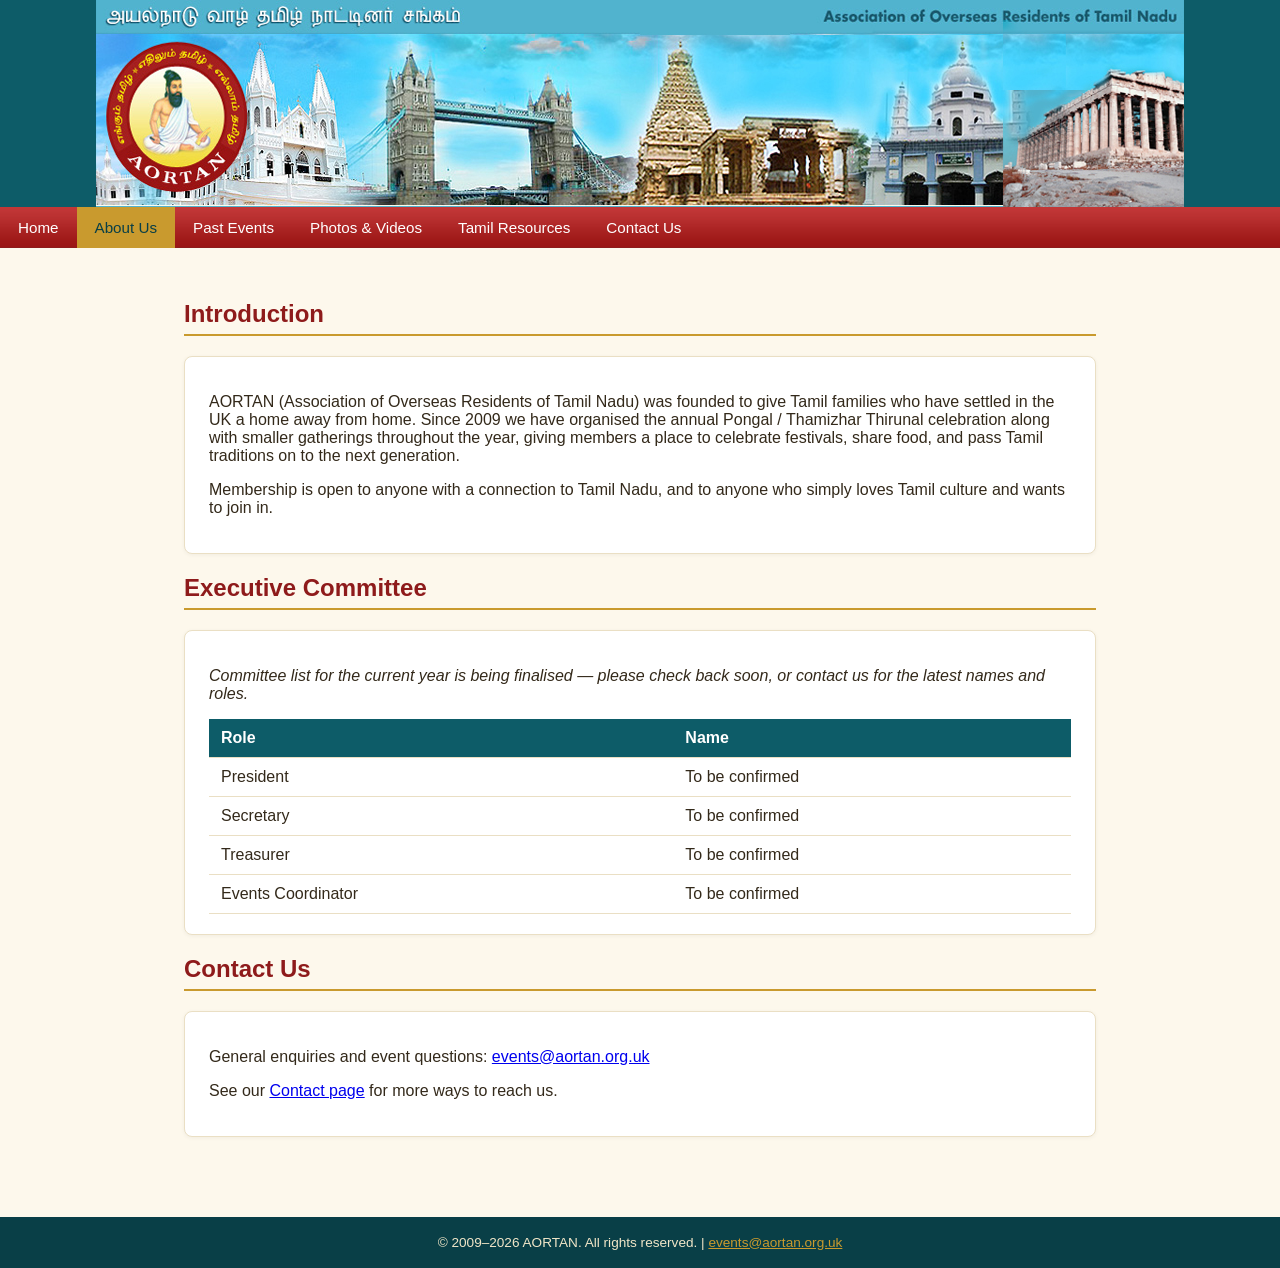
==== about.html @ 750b4f48 "Initial AORTAN community site Static rebuild of aortan.org.uk for free hosting, reusing the original" ====
<!DOCTYPE html>
<html lang="en">
<head>
<meta charset="UTF-8">
<meta name="viewport" content="width=device-width, initial-scale=1.0">
<title>About Us | AORTAN</title>
<link rel="icon" href="logo.svg" type="image/svg+xml">
<link rel="stylesheet" href="style.css">
</head>
<body>
<header class="site-header">
  <img src="images/header22.jpg" alt="AORTAN - Association of Overseas Residents of Tamil Nadu" class="banner">
</header>
<nav class="site-nav">
  <ul>
    <li><a href="index.html">Home</a></li>
    <li><a href="about.html" class="active">About Us</a></li>
    <li><a href="events.html">Past Events</a></li>
    <li><a href="gallery.html">Photos &amp; Videos</a></li>
    <li><a href="resources.html">Tamil Resources</a></li>
    <li><a href="contact.html">Contact Us</a></li>
  </ul>
</nav>
<main>
  <h2>Introduction</h2>
  <div class="card">
    <p>AORTAN (Association of Overseas Residents of Tamil Nadu) was founded to give Tamil families who have
      settled in the UK a home away from home. Since 2009 we have organised the annual Pongal / Thamizhar
      Thirunal celebration along with smaller gatherings throughout the year, giving members a place to
      celebrate festivals, share food, and pass Tamil traditions on to the next generation.</p>
    <p>Membership is open to anyone with a connection to Tamil Nadu, and to anyone who simply loves Tamil
      culture and wants to join in.</p>
  </div>

  <h2>Executive Committee</h2>
  <div class="card">
    <p><em>Committee list for the current year is being finalised — please check back soon, or contact us
      for the latest names and roles.</em></p>
    <table class="committee">
      <thead>
        <tr><th>Role</th><th>Name</th></tr>
      </thead>
      <tbody>
        <tr><td>President</td><td>To be confirmed</td></tr>
        <tr><td>Secretary</td><td>To be confirmed</td></tr>
        <tr><td>Treasurer</td><td>To be confirmed</td></tr>
        <tr><td>Events Coordinator</td><td>To be confirmed</td></tr>
      </tbody>
    </table>
  </div>

  <h2>Contact Us</h2>
  <div class="card">
    <p>General enquiries and event questions:
      <a href="mailto:events@aortan.org.uk">events@aortan.org.uk</a></p>
    <p>See our <a href="contact.html">Contact page</a> for more ways to reach us.</p>
  </div>
</main>
<footer class="site-footer">
  &copy; 2009&ndash;2026 AORTAN. All rights reserved. | <a href="mailto:events@aortan.org.uk">events@aortan.org.uk</a>
</footer>
</body>
</html>
---- style.css ----
:root {
  --teal: #0d5c68;
  --teal-dark: #093f47;
  --maroon: #8e1b1b;
  --gold: #c99a2e;
  --cream: #fdf8ec;
  --text: #33291a;
}

* { box-sizing: border-box; }

body {
  margin: 0;
  font-family: "Segoe UI", Tahoma, Verdana, sans-serif;
  color: var(--text);
  background: var(--cream);
}

header.site-header {
  background: var(--teal);
  text-align: center;
  line-height: 0;
}

header.site-header img.banner {
  width: 100%;
  max-width: 1088px;
  height: auto;
  display: inline-block;
}

nav.site-nav {
  background: var(--maroon) url("images/bgMenu.gif") repeat-x;
}

nav.site-nav ul {
  list-style: none;
  margin: 0;
  padding: 0;
  display: flex;
  flex-wrap: wrap;
}

nav.site-nav a {
  display: block;
  color: #fff;
  text-decoration: none;
  padding: 12px 18px;
  font-size: 0.95rem;
}

nav.site-nav a:hover,
nav.site-nav a.active {
  background: var(--gold);
  color: var(--teal-dark);
}

main {
  max-width: 960px;
  margin: 0 auto;
  padding: 32px 24px 60px;
}

main h2 {
  color: var(--maroon);
  border-bottom: 2px solid var(--gold);
  padding-bottom: 6px;
}

.card {
  background: #fff;
  border: 1px solid #eadfc4;
  border-radius: 8px;
  padding: 20px 24px;
  margin-bottom: 20px;
  box-shadow: 0 1px 4px rgba(0,0,0,0.05);
}

.notice {
  background: #fbf1d3;
  border-left: 4px solid var(--gold);
  padding: 14px 18px;
  margin-bottom: 20px;
  border-radius: 4px;
}

.tamil {
  font-size: 1.1rem;
  color: var(--maroon);
}

table.committee {
  width: 100%;
  border-collapse: collapse;
}

table.committee th, table.committee td {
  text-align: left;
  padding: 10px 12px;
  border-bottom: 1px solid #eadfc4;
}

table.committee th {
  background: var(--teal);
  color: #fff;
}

ul.resource-list {
  list-style: none;
  padding: 0;
}

ul.resource-list li {
  padding: 8px 0;
  border-bottom: 1px dashed #eadfc4;
}

ul.resource-list a {
  color: var(--teal-dark);
  font-weight: 600;
  text-decoration: none;
}

ul.resource-list a:hover {
  text-decoration: underline;
}

.gallery-grid {
  display: grid;
  grid-template-columns: repeat(auto-fit, minmax(180px, 1fr));
  gap: 16px;
}

.gallery-placeholder {
  background: #f1e6c8;
  border: 1px dashed var(--gold);
  border-radius: 8px;
  padding: 40px 10px;
  text-align: center;
  color: #8a763f;
  font-size: 0.9rem;
}

footer.site-footer {
  background: var(--teal-dark);
  color: #f1e6c8;
  text-align: center;
  padding: 18px;
  font-size: 0.85rem;
}

footer.site-footer a { color: var(--gold); }

@media (max-width: 600px) {
  header.site-header .tamil-line { margin-left: 0; text-align: left; }
}
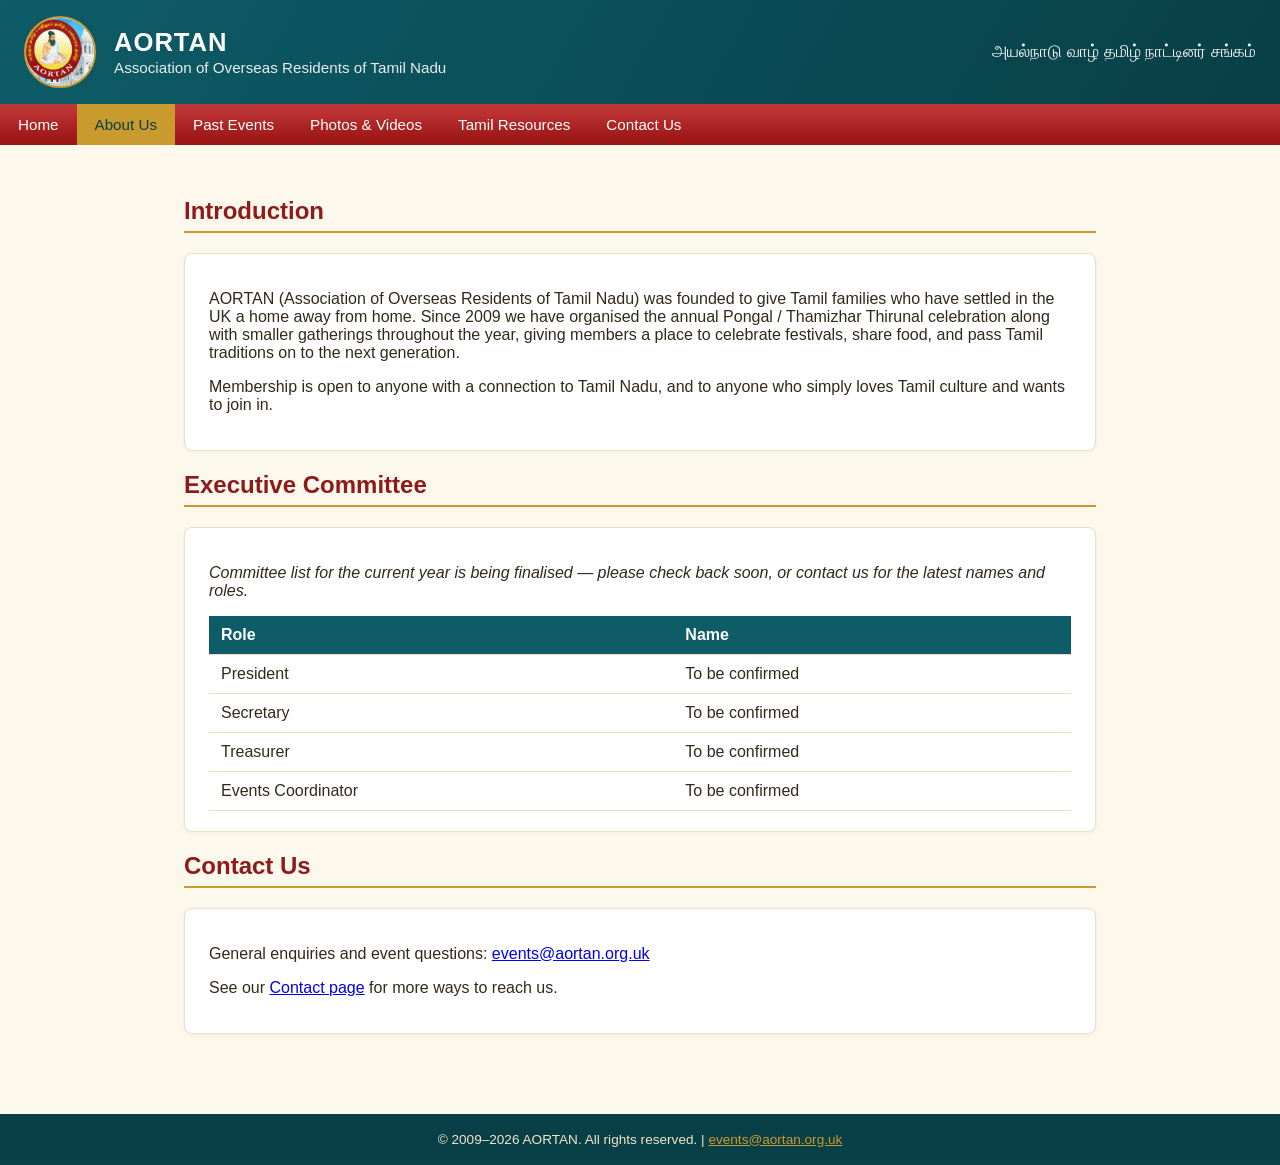
==== commit f4558bd9: "Replace dated banner photo with logo + name header The landmark-photo strip looked old; header now s" ====
--- a/about.html
+++ b/about.html
@@ -4,12 +4,17 @@
 <meta charset="UTF-8">
 <meta name="viewport" content="width=device-width, initial-scale=1.0">
 <title>About Us | AORTAN</title>
-<link rel="icon" href="logo.svg" type="image/svg+xml">
+<link rel="icon" href="images/logo-circle.png" type="image/png">
 <link rel="stylesheet" href="style.css">
 </head>
 <body>
 <header class="site-header">
-  <img src="images/header22.jpg" alt="AORTAN - Association of Overseas Residents of Tamil Nadu" class="banner">
+  <img src="images/logo-circle.png" alt="AORTAN logo" class="logo">
+  <div class="title-block">
+    <h1>AORTAN</h1>
+    <p>Association of Overseas Residents of Tamil Nadu</p>
+  </div>
+  <div class="tamil-line">அயல்நாடு வாழ் தமிழ் நாட்டினர் சங்கம்</div>
 </header>
 <nav class="site-nav">
   <ul>
--- a/style.css
+++ b/style.css
@@ -17,16 +17,42 @@
 }
 
 header.site-header {
-  background: var(--teal);
-  text-align: center;
-  line-height: 0;
+  background: linear-gradient(120deg, var(--teal), var(--teal-dark));
+  color: #fff;
+  padding: 16px 24px;
+  display: flex;
+  align-items: center;
+  gap: 18px;
+  flex-wrap: wrap;
 }
 
-header.site-header img.banner {
-  width: 100%;
-  max-width: 1088px;
-  height: auto;
-  display: inline-block;
+header.site-header .logo {
+  width: 72px;
+  height: 72px;
+  border-radius: 50%;
+  object-fit: cover;
+  flex-shrink: 0;
+  border: 2px solid var(--gold);
+  background: #fff;
+}
+
+header.site-header .title-block h1 {
+  margin: 0;
+  font-size: 1.6rem;
+  letter-spacing: 1px;
+}
+
+header.site-header .title-block p {
+  margin: 2px 0 0;
+  font-size: 0.95rem;
+  opacity: 0.9;
+}
+
+header.site-header .tamil-line {
+  margin-left: auto;
+  font-size: 1.05rem;
+  text-align: right;
+  opacity: 0.95;
 }
 
 nav.site-nav {
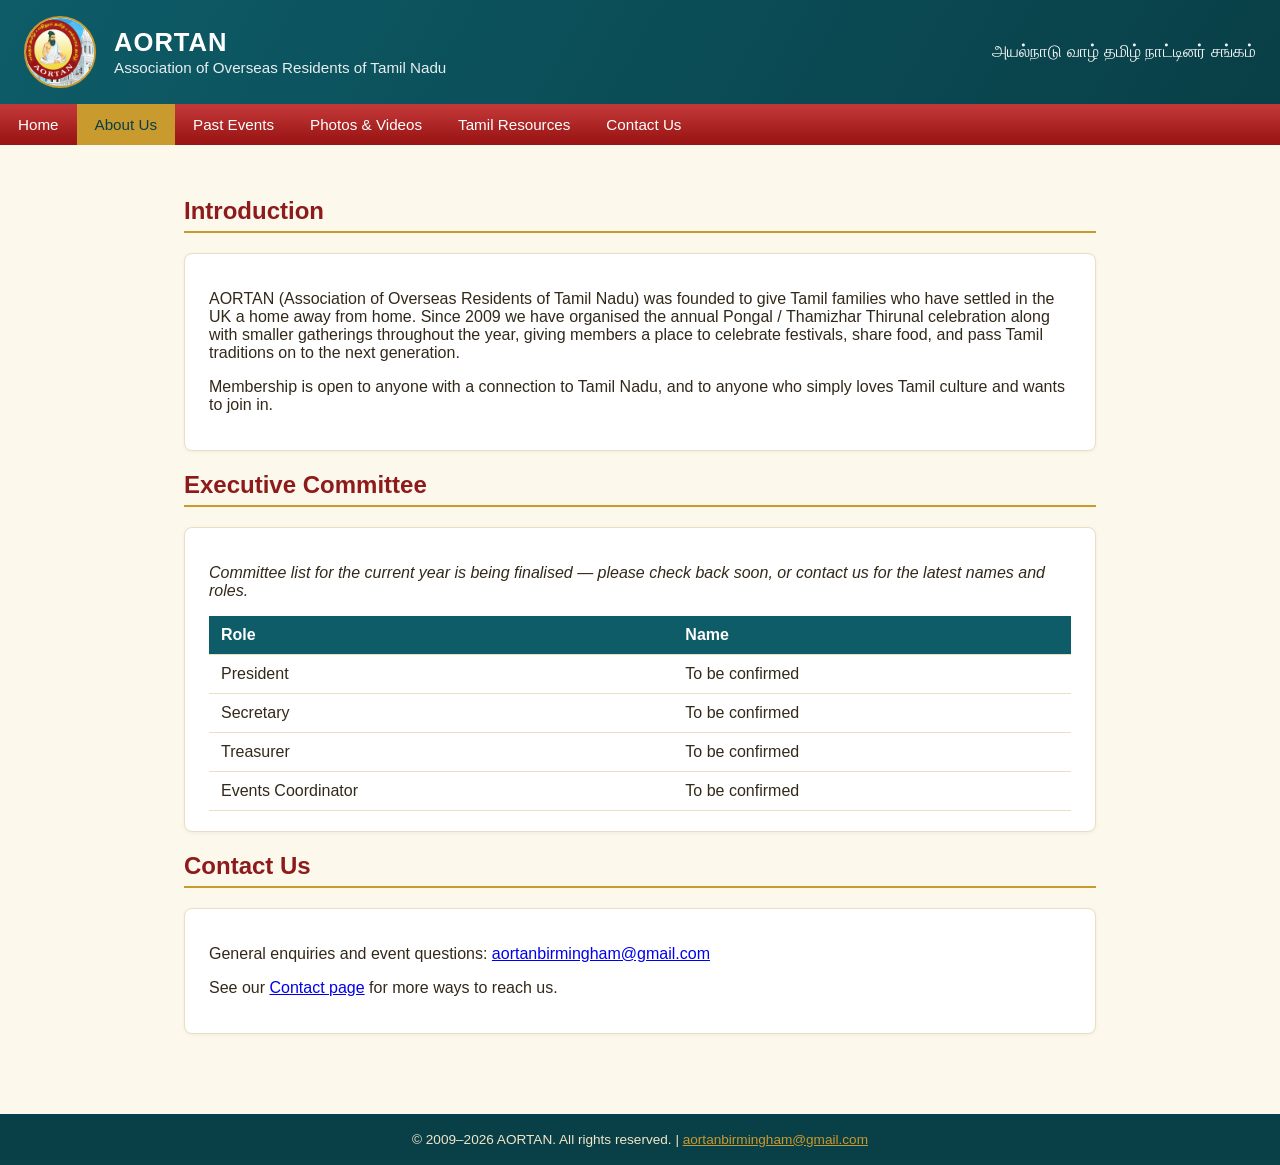
==== commit 35c3ce64: "Use aortanbirmingham@gmail.com as the contact address site-wide Replaces events@aortan.org.uk so con" ====
--- a/about.html
+++ b/about.html
@@ -57,12 +57,12 @@
   <h2>Contact Us</h2>
   <div class="card">
     <p>General enquiries and event questions:
-      <a href="mailto:events@aortan.org.uk">events@aortan.org.uk</a></p>
+      <a href="mailto:aortanbirmingham@gmail.com">aortanbirmingham@gmail.com</a></p>
     <p>See our <a href="contact.html">Contact page</a> for more ways to reach us.</p>
   </div>
 </main>
 <footer class="site-footer">
-  &copy; 2009&ndash;2026 AORTAN. All rights reserved. | <a href="mailto:events@aortan.org.uk">events@aortan.org.uk</a>
+  &copy; 2009&ndash;2026 AORTAN. All rights reserved. | <a href="mailto:aortanbirmingham@gmail.com">aortanbirmingham@gmail.com</a>
 </footer>
 </body>
 </html>
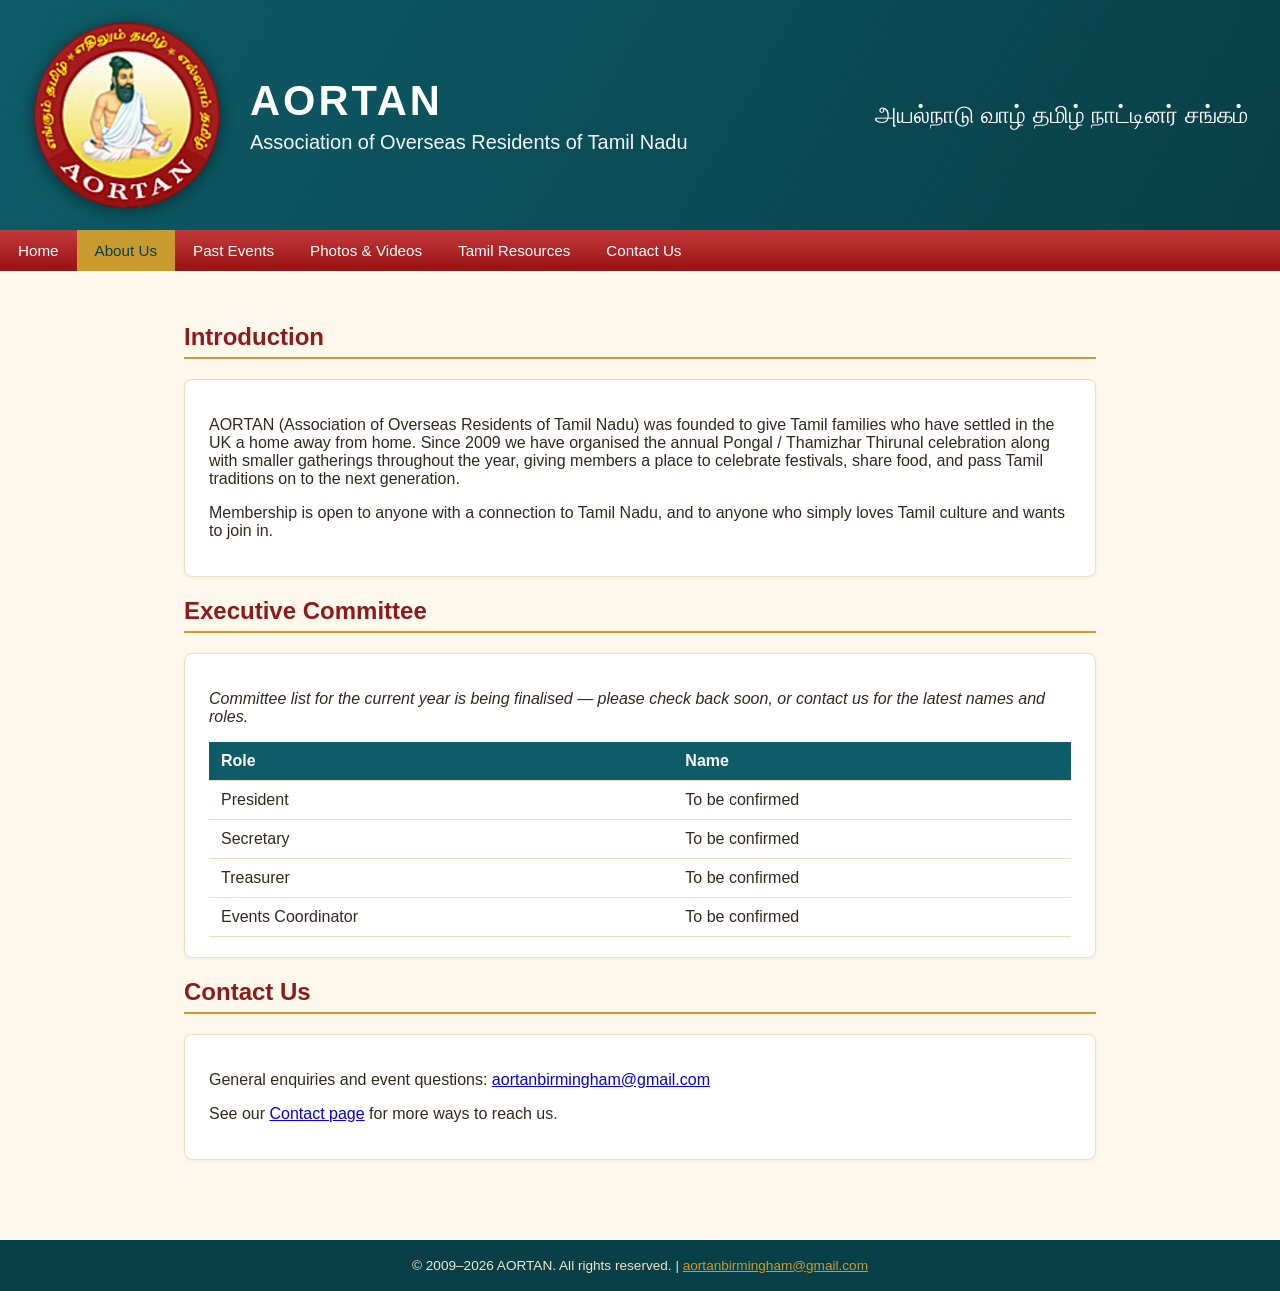
==== commit 8b263a9c: "Cut out the emblem from its background, enlarge and sharpen it Logo is now a transparent circle (no " ====
--- a/about.html
+++ b/about.html
@@ -4,12 +4,12 @@
 <meta charset="UTF-8">
 <meta name="viewport" content="width=device-width, initial-scale=1.0">
 <title>About Us | AORTAN</title>
-<link rel="icon" href="images/logo-circle.png" type="image/png">
+<link rel="icon" href="images/logo-cutout.png" type="image/png">
 <link rel="stylesheet" href="style.css">
 </head>
 <body>
 <header class="site-header">
-  <img src="images/logo-circle.png" alt="AORTAN logo" class="logo">
+  <img src="images/logo-cutout.png" alt="AORTAN logo" class="logo">
   <div class="title-block">
     <h1>AORTAN</h1>
     <p>Association of Overseas Residents of Tamil Nadu</p>
--- a/style.css
+++ b/style.css
@@ -19,40 +19,36 @@
 header.site-header {
   background: linear-gradient(120deg, var(--teal), var(--teal-dark));
   color: #fff;
-  padding: 16px 24px;
+  padding: 20px 32px;
   display: flex;
   align-items: center;
-  gap: 18px;
+  gap: 28px;
   flex-wrap: wrap;
 }
 
 header.site-header .logo {
-  width: 72px;
-  height: 72px;
-  border-radius: 50%;
-  object-fit: cover;
+  width: 190px;
+  height: 190px;
   flex-shrink: 0;
-  border: 2px solid var(--gold);
-  background: #fff;
+  filter: drop-shadow(0 3px 8px rgba(0,0,0,0.45));
 }
 
 header.site-header .title-block h1 {
   margin: 0;
-  font-size: 1.6rem;
-  letter-spacing: 1px;
+  font-size: 2.6rem;
+  letter-spacing: 3px;
 }
 
 header.site-header .title-block p {
-  margin: 2px 0 0;
-  font-size: 0.95rem;
-  opacity: 0.9;
+  margin: 6px 0 0;
+  font-size: 1.25rem;
+  opacity: 0.95;
 }
 
 header.site-header .tamil-line {
   margin-left: auto;
-  font-size: 1.05rem;
+  font-size: 1.5rem;
   text-align: right;
-  opacity: 0.95;
 }
 
 nav.site-nav {
@@ -177,6 +173,10 @@
 
 footer.site-footer a { color: var(--gold); }
 
-@media (max-width: 600px) {
-  header.site-header .tamil-line { margin-left: 0; text-align: left; }
+@media (max-width: 700px) {
+  header.site-header { padding: 16px; gap: 16px; justify-content: center; text-align: center; }
+  header.site-header .logo { width: 160px; height: 160px; }
+  header.site-header .title-block h1 { font-size: 2rem; }
+  header.site-header .title-block p { font-size: 1.05rem; }
+  header.site-header .tamil-line { margin-left: 0; text-align: center; font-size: 1.2rem; width: 100%; }
 }
